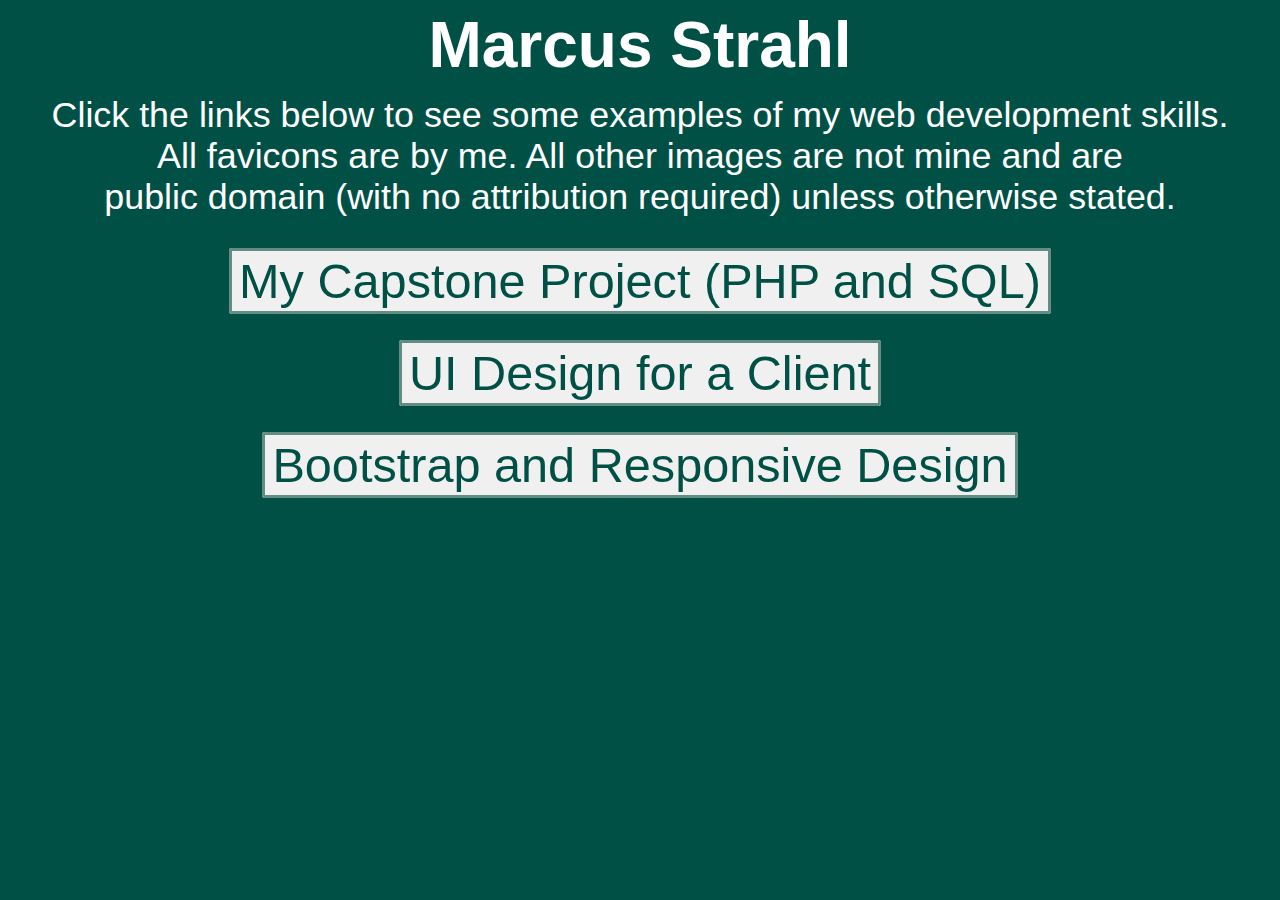
==== index.html @ 2090ded0 "Add files via upload" ====
<html>
<!DOCTYPE html>
<head>
	<meta charset="utf-8" />
	<title>Marcus Strahl</title>
	<link rel="stylesheet" href="css/style.css">
	<link rel="shortcut icon" href="images/favicon.ico" type="image/ico">
</head>
<body>
	<h1>Marcus Strahl</h1>
	<p>
		Click the links below to see some examples of my web development skills.<br>
		All favicons are by me.  All other images are not mine and are<br>
		public domain (with no attribution required) unless otherwise stated.
	</p>
	<a href="earthHubNote.html" target="blank">My Capstone Project (PHP and SQL)</a>
	<br><br><br>
	<a href="getOutOfTownNote.html" target="blank">UI Design for a Client</a>
	<br><br><br>
	<a href="goFlyAKiteNote.html" target="blank">Bootstrap and Responsive Design</a>
</body>
</html>
---- css/style.css ----
html{background-color:005046}
body{color:FFFFFF;  font-family:Arial, sans-serif;  text-align:center;  overflow:scroll;  white-space:nowrap}
h1{font-size:300%;  font-size:5vw;  margin-bottom:0}
p{font-size:150%;  font-size:2.8vw;  margin-bottom:3en;  margin-top:1%}
a{background-color:f0f0f0;  border-color:648C82;  border-radius:3px;  border-style:solid;  border-width:3px;  color:005046;  font-size:300%;  font-size:3.8vw;  padding-bottom:3px;  padding-left:7px;  padding-right:7px;  padding-top:3px;  text-decoration:none}
a:hover{color:005046;  border-color:FFFFFF}
.small{font-size:120%;  font-size:1.3vw;  margin-top:3%}
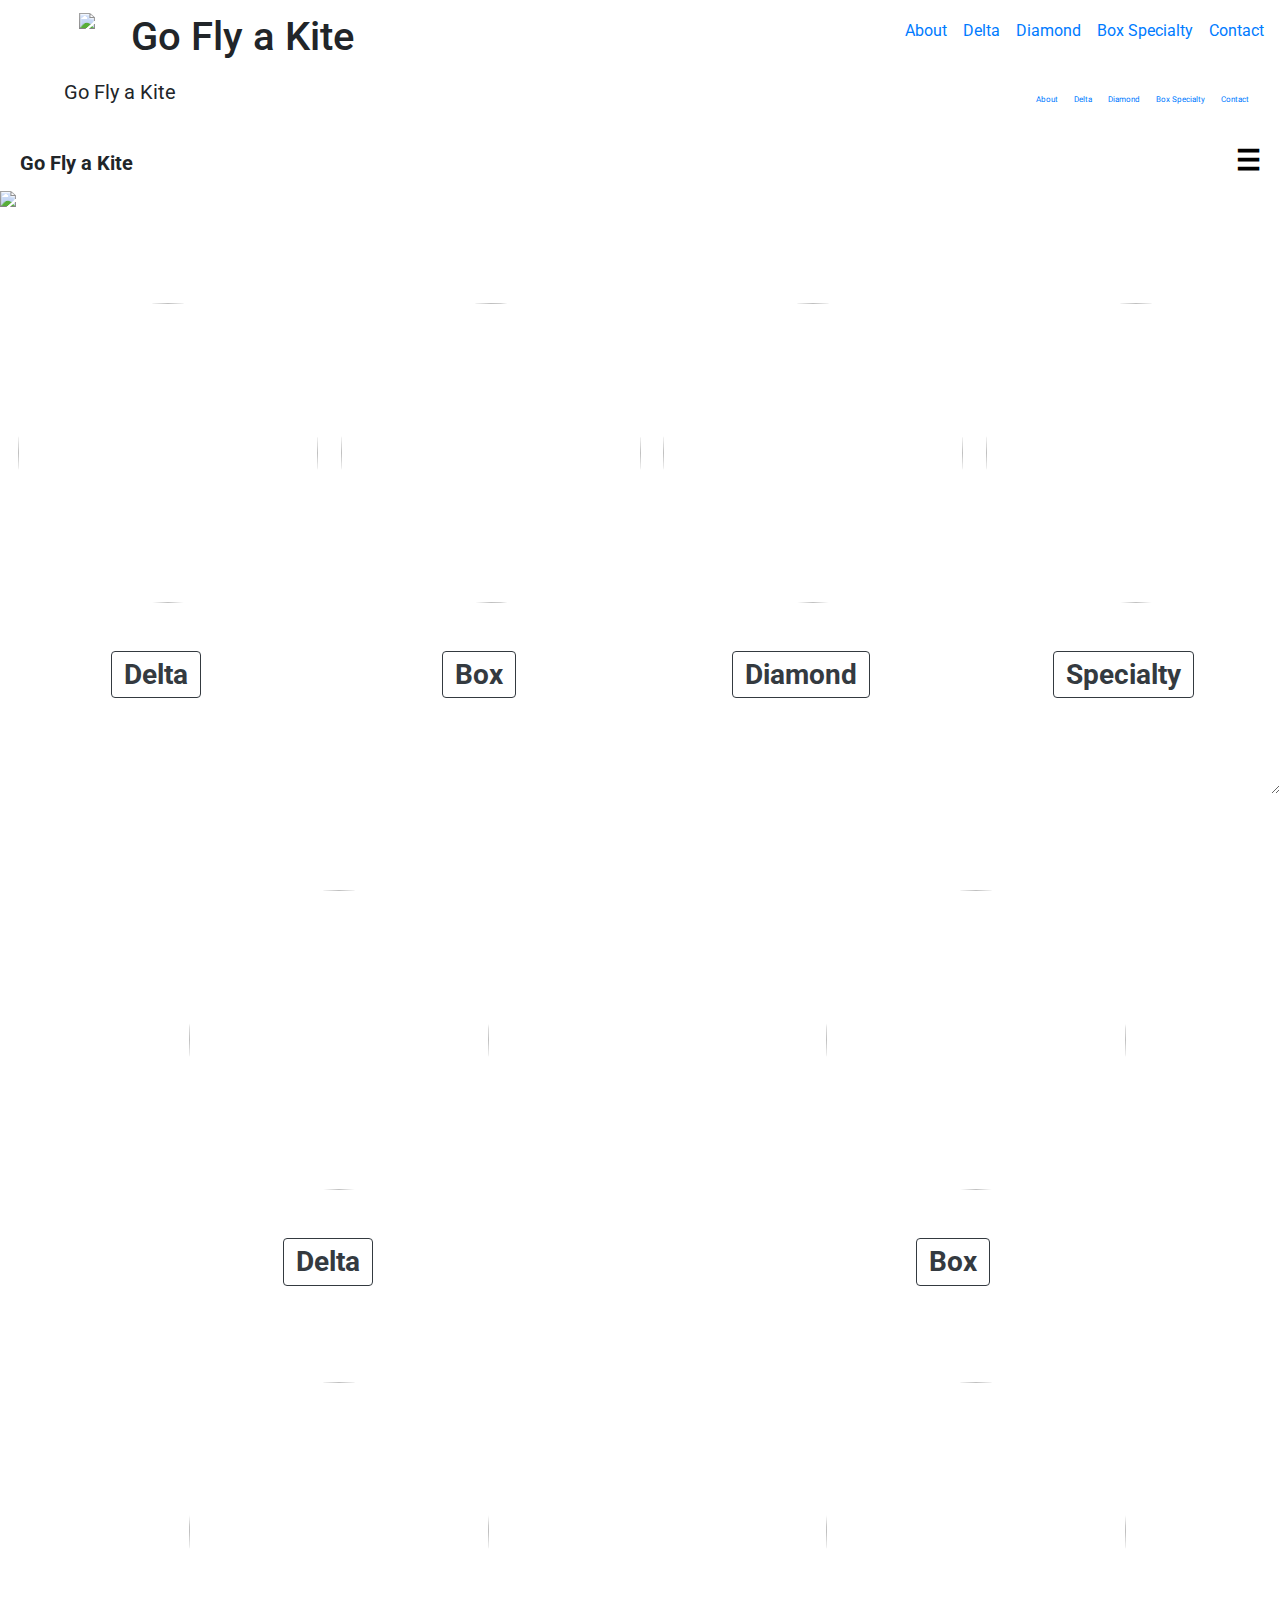
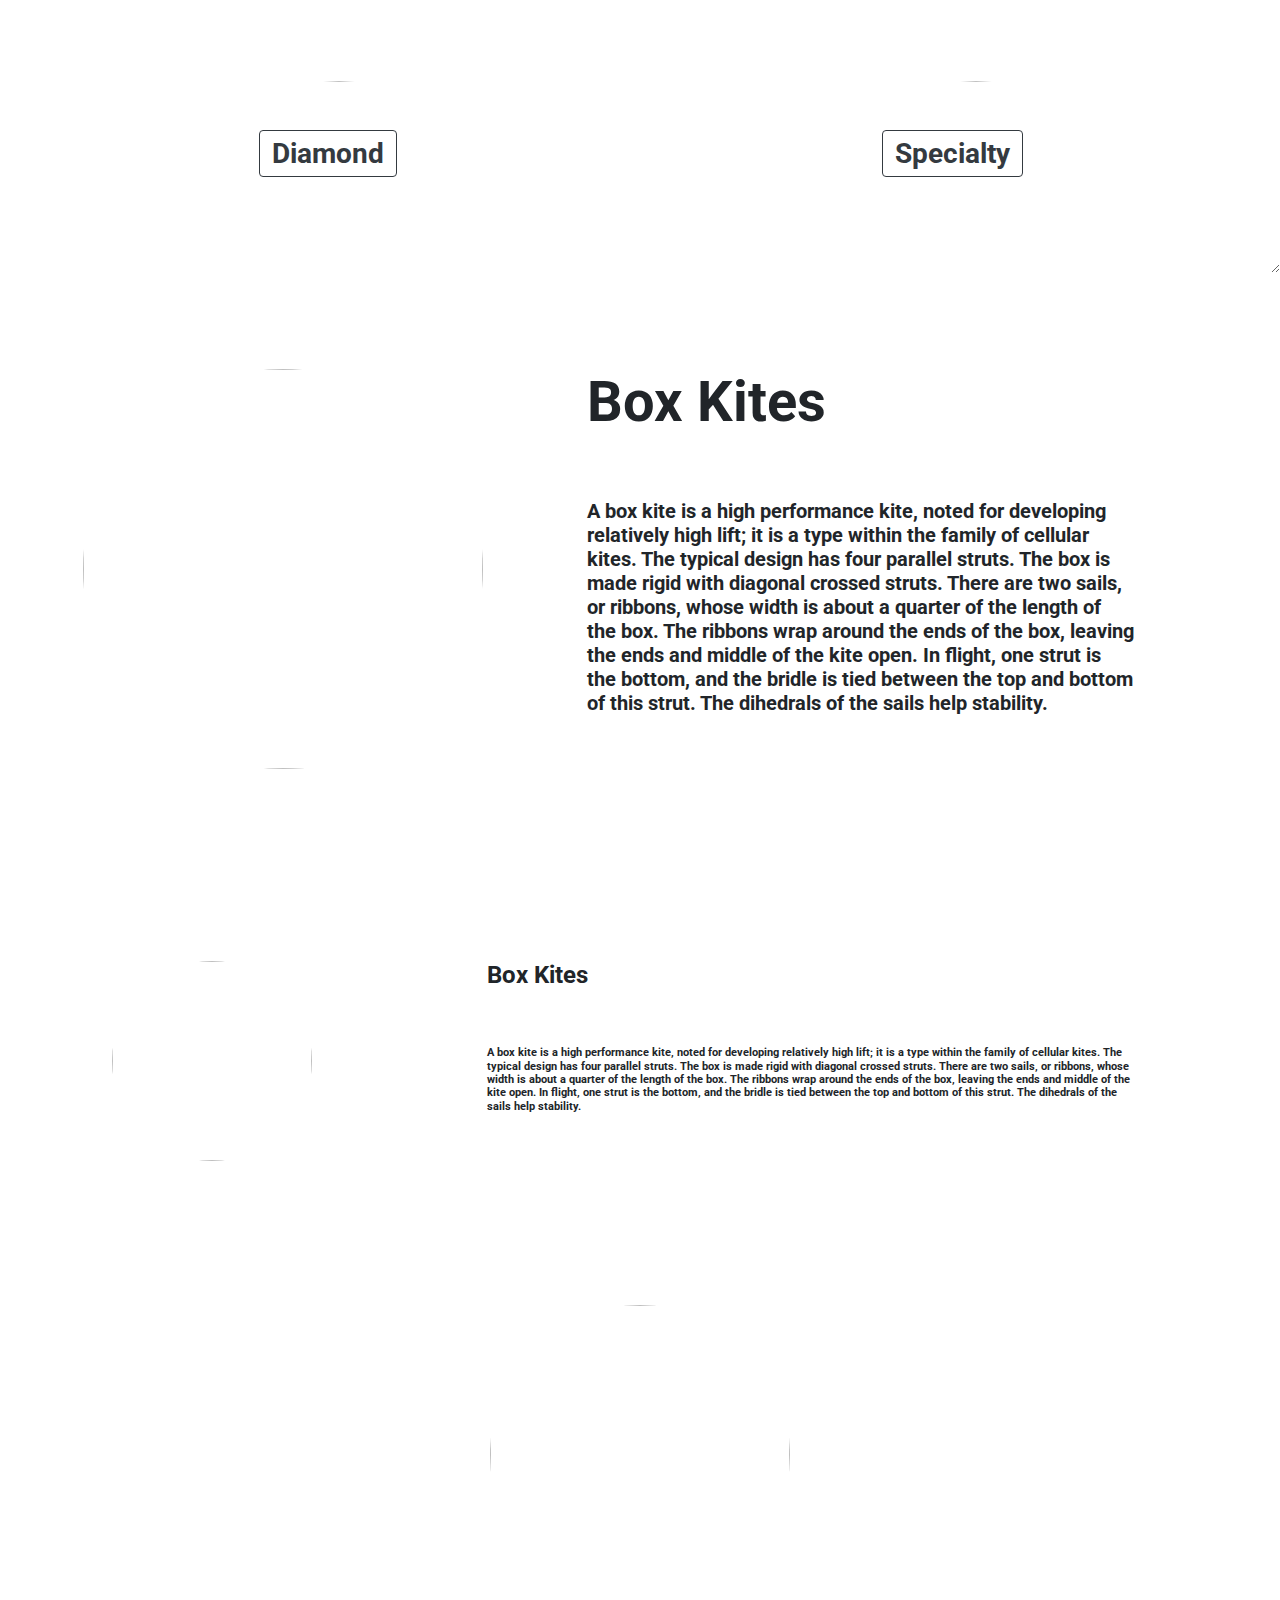
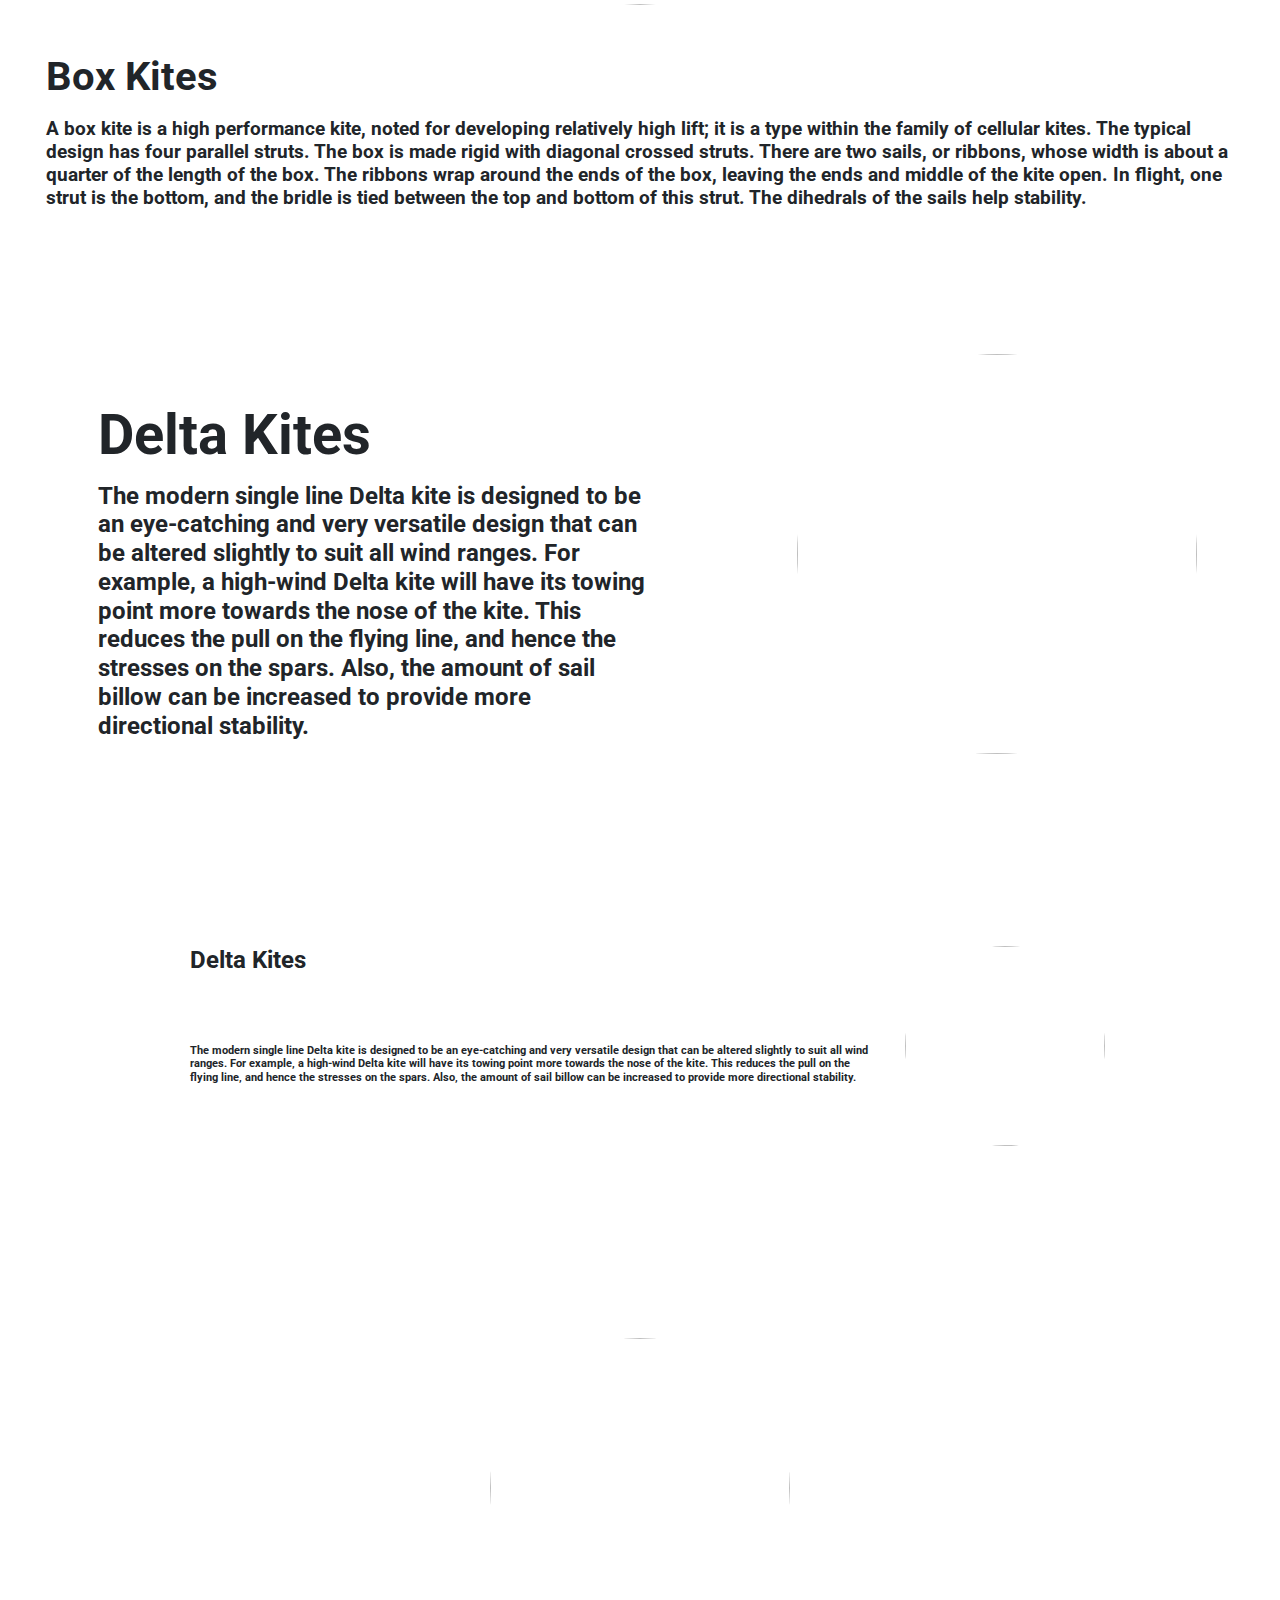
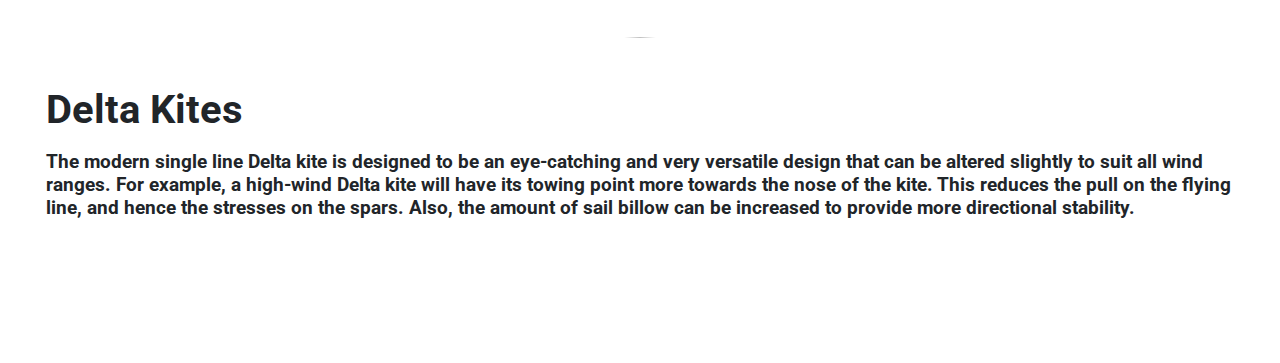
==== commit 8b280b79: "Add files via upload" ====
--- a/index.html
+++ b/index.html
@@ -1,22 +1,260 @@
-<html>
-<!DOCTYPE html>
-<head>
-	<meta charset="utf-8" />
-	<title>Marcus Strahl</title>
-	<link rel="stylesheet" href="css/style.css">
-	<link rel="shortcut icon" href="images/favicon.ico" type="image/ico">
-</head>
-<body>
-	<h1>Marcus Strahl</h1>
-	<p>
-		Click the links below to see some examples of my web development skills.<br>
-		All favicons are by me.  All other images are not mine and are<br>
-		public domain (with no attribution required) unless otherwise stated.
-	</p>
-	<a href="earthHubNote.html" target="blank">My Capstone Project (PHP and SQL)</a>
-	<br><br><br>
-	<a href="getOutOfTownNote.html" target="blank">UI Design for a Client</a>
-	<br><br><br>
-	<a href="goFlyAKiteNote.html" target="blank">Bootstrap and Responsive Design</a>
-</body>
-</html>
+<!doctype html>
+<html lang='en'>
+	<head>
+		<meta charset='utf-8'>
+		<meta name='viewport' content='width=device-width, initial-scale=1, shrink-to-fit=no'>
+		<link rel='stylesheet' href='https://maxcdn.bootstrapcdn.com/bootstrap/4.0.0/css/bootstrap.min.css' integrity='sha384-Gn5384xqQ1aoWXA+058RXPxPg6fy4IWvTNh0E263XmFcJlSAwiGgFAW/dAiS6JXm' crossorigin='anonymous'>
+		<link href='https://fonts.googleapis.com/css?family=Roboto' rel='stylesheet'>
+		<script defer src='https://use.fontawesome.com/releases/v5.0.9/js/all.js' integrity='sha384-8iPTk2s/jMVj81dnzb/iFR2sdA7u06vHJyyLlAd4snFpCl/SnyUjRrbdJsw1pGIl' crossorigin='anonymous'></script>
+		<link rel='stylesheet' href='/My-Portfolio/goFlyAKite/css/style.css'>
+		<title>Go Fly a Kite</title>
+	</head>
+
+	
+	<div class='container-fluid myBlue'>
+		<ul class='row nav navbar mb-0 pb-0 d-flex flex-nowrap bigAndUp notSmall'>
+			<li class='navbar-brand d-flex mb-0 ml-5 pb-0 offset-lg-1'>
+				<div class='col-lg-3'>
+					<img src='/My-Portfolio/goFlyAKite/images/kitenav.png' height='auto' class='img-fluid align-top mb-0 pb-0'></img>
+				</div>
+				<h1>Go Fly a Kite</h1>
+			</li>
+			<div class='d-flex flex-nowrap mb-3 justify-content-end'>
+				<li class='nav-item'>
+					<a class='nav-link pr-0' href='#'>About</a>
+				</li>
+				<li class='nav-item'>
+					<a class='nav-link pr-0' href='#'>Delta</a>
+				</li>
+				<li class='nav-item'>
+					<a class='nav-link pr-0' href='#'>Diamond</a>
+				</li>
+				<li class='nav-item'>
+					<a class='nav-link pr-0 text-nowrap' href='#'>Box Specialty</a>
+				</li>
+				<li class='nav-item'>
+					<a class='nav-link pr-0' href='#'>Contact</a>
+				</li>
+			</div>
+		</ul>
+		
+		<ul class='row nav navbar mb-0 pb-0 d-flex flex-nowrap mediumOnly notSmall'>
+			<li class='navbar-brand d-flex mb-0 ml-5 pb-0 offset-1 pt-0'>
+				<p>Go Fly a Kite</p>
+			</li>
+			<div class='d-flex flex-nowrap offset-md-1 col-md-1 justify-content-end' style='font-size:50%'>
+				<li>
+					<a class='nav-link pr-0' href='#'>About</a>
+				</li>
+				<li class='nav-item'>
+					<a class='nav-link pr-0' href='#'>Delta</a>
+				</li>
+				<li class='nav-item'>
+					<a class='nav-link pr-0' href='#'>Diamond</a>
+				</li>
+				<li class='nav-item'>
+					<a class='nav-link pr-0 text-nowrap' href='#'>Box Specialty</a>
+				</li>
+				<li class='nav-item'>
+					<a class='nav-link pr-0' href='#'>Contact</a>
+				</li>
+			</div>
+		</ul>
+
+		<ul class='row nav navbar mb-0 pb-0 d-flex flex-nowrap smallOnly'>
+			<li class='navbar-brand d-flex mb-0 ml-1 pb-0 offset-1 pt-0'>
+				<p class='mb-1 mt-2 font-weight-bold'>Go Fly a Kite</p>
+			</li>
+			<li>
+				<div class='justify-content-end'>
+					<nav class='navbar myBlue'>
+						<button class='navbar-toggler offset-6' type='button' data-toggle='collapse' data-target='#menu'>
+							<h3 class='myBlue m-0 p-0 font-weight-bold'>&#9776;</h3>
+						</button>
+					</nav>
+				</div>
+			</li>
+		</ul>
+	</div>
+	<div class='collapse' id='menu'>
+		<div class='myBlue p-4 text-right'>
+			<a class='pr-0' href='#'>About</a>
+			<br>
+			<a class='pr-0' href='#'>Delta</a>
+			<br>
+			<a class='pr-0' href='#'>Diamond</a>
+			<br>
+			<a class='pr-0 text-nowrap' href='#'>Box Specialty</a>
+			<br>
+			<a class='pr-0' href='#'>Contact</a>
+		</div>
+	</div>
+	
+	
+	<div id='carousel' class='carousel slide' data-ride='carousel'>
+		<div class='carousel-inner'>
+		<div class='carousel-item active'>
+			<img class='d-block w-100' src='/My-Portfolio/goFlyAKite/carousel_images/delta.jpg'>
+		</div>
+		<div class='carousel-item'>
+			<img class='d-block w-100' src='/My-Portfolio/goFlyAKite/carousel_images/delta2.jpg'>
+		</div>
+		<div class='carousel-item'>
+			<img class='d-block w-100' src='/My-Portfolio/goFlyAKite/carousel_images/WalterGregori.jpg'>
+		</div>
+		</div>
+		<a class='carousel-control-prev' href='#carousel' role='button' data-slide='prev'>
+		<span class='carousel-control-prev-icon' aria-hidden='true'></span>
+		<span class='sr-only'>Previous</span>
+		</a>
+		<a class='carousel-control-next' href='#carousel' role='button' data-slide='next'>
+		<span class='carousel-control-next-icon' aria-hidden='true'></span>
+		<span class='sr-only'>Next</span>
+		</a>
+	</div>
+
+	
+	<div class='container-fluid myGold d-flex flex-row py-5 justify-content-between bigAndUp notSmall' style='resize:both; overflow:auto;'>
+		<div class='row d-flex justify-content-center col-lg-3 col-md-6'>
+			<img src='/My-Portfolio/goFlyAKite/images/kite1.jpg' class='offset-lg-1 rounded-circle mb-5 mt-5' width='300rem' height='300rem'></img>
+			<div class='rounded'>
+				<a href='#' class='btn btn-outline-dark myBlue mb-5 myButton'><h3 class='font-weight-bold mb-0'>Delta</h3></a>
+			</div>
+		</div>
+		<div class='row d-flex justify-content-center col-lg-3 col-md-6'>
+			<img src='/My-Portfolio/goFlyAKite/images/kite2.jpg' class='offset-lg-1 rounded-circle mb-5 mt-5' width='300rem' height='300rem'></img>
+			<div class='rounded'>
+				<a href='#' class='btn btn-outline-dark myBlue mb-5 myButton'><h3 class='font-weight-bold mb-0'>Box</h3></a>
+			</div>
+		</div>
+		<div class='row d-flex justify-content-center col-lg-3 col-md-6'>
+			<img src='/My-Portfolio/goFlyAKite/images/kite3.jpg' class='offset-lg-1 rounded-circle mb-5 mt-5' width='300rem' height='300rem'></img>
+			<div class='rounded'>
+				<a href='#' class='btn btn-outline-dark myBlue mb-5 myButton'><h3 class='font-weight-bold mb-0'>Diamond</h3></a>
+			</div>
+		</div>
+		<div class='row d-flex justify-content-center col-lg-3 col-md-6'>
+			<img src='/My-Portfolio/goFlyAKite/images/kite4.jpg' class='offset-lg-1 rounded-circle mb-5 mt-5' width='300rem' height='300rem'></img>
+			<div class='rounded'>
+				<a href='#' class='btn btn-outline-dark myBlue mb-5 myButton'><h3 class='font-weight-bold mb-0'>Specialty</h3></a>
+			</div>
+		</div>
+	</div>
+	
+	<div class='container col-12 myGold d-flex flex-row py-5 justify-content-around mediumOnly notSmall' style='resize:both; overflow:auto;'>
+		<div class='row d-flex justify-content-center col-lg-3 col-md-6 justify-content-center'>
+			<img src='/My-Portfolio/goFlyAKite/images/kite1.jpg' class='offset-lg-1 rounded-circle mb-5 mt-5' width='300rem' height='300rem'></img>
+			<div class='rounded'>
+				<a href='#' class='btn btn-outline-dark myBlue mb-5 myButton'><h3 class='font-weight-bold mb-0'>Delta</h3></a>
+			</div>
+			<img src='/My-Portfolio/goFlyAKite/images/kite3.jpg' class='offset-lg-1 rounded-circle mb-5 mt-5' width='300rem' height='300rem'></img>
+			<div class='rounded justify-content-center'>
+				<a href='#' class='btn btn-outline-dark myBlue mb-5 myButton'><h3 class='font-weight-bold mb-0'>Diamond</h3></a>
+			</div>
+		</div>
+		<div class='row d-flex justify-content-center col-lg-3 col-md-6 justify-content-center'>
+			<img src='/My-Portfolio/goFlyAKite/images/kite2.jpg' class='offset-lg-2 rounded-circle mb-5 mt-5' width='300rem' height='300rem'></img>
+			<div class='rounded justify-content-center'>
+				<a href='#' class='btn btn-outline-dark myBlue mb-5 myButton'><h3 class='font-weight-bold mb-0'>Box</h3></a>
+			</div>
+			<img src='/My-Portfolio/goFlyAKite/images/kite4.jpg' class='offset-lg-2 rounded-circle mb-5 mt-5' width='300rem' height='300rem'></img>
+			<div class='rounded justify-content-center'>
+				<a href='#' class='btn btn-outline-dark myBlue mb-5 myButton'><h3 class='font-weight-bold mb-0'>Specialty</h3></a>
+			</div>
+		</div>
+	</div>
+	
+	
+	<div class='container-fluid myBlue d-flex flex-row py-5 justify-content-center bigAndUp notSmall'>
+		<div class='row justify-content-between d-flex flex-row py-5'>
+			<img src='/My-Portfolio/goFlyAKite/images/kite2.jpg' class='rounded-circle' width='400rem' height='400rem'></img>
+		</div>
+		<div class='row col-lg-6 offset-lg-1'>
+			<h1 class='mr-5 font-weight-bold display-4 mt-5'>Box Kites</h1>
+			<h5 class='mr-5 font-weight-bold mb-5'>A box kite is a high performance kite, noted for developing relatively high lift; it is a type within the family of cellular kites. The typical design has four parallel struts. The box is made rigid with diagonal crossed struts. There are two sails, or ribbons, whose width is about a quarter of the length of the box. The ribbons wrap around the ends of the box, leaving the ends and middle of the kite open. In flight, one strut is the bottom, and the bridle is tied between the top and bottom of this strut. The dihedrals of the sails help stability.</h5>
+		</div>
+	</div>
+	
+	<div class='container-fluid myBlue d-flex flex-row py-5 justify-content-center mediumOnly notSmall'>
+		<div class='row justify-content-between d-flex flex-row py-5'>
+			<img src='/My-Portfolio/goFlyAKite/images/kite2.jpg' class='rounded-circle offset-md-2' width='200rem' height='200rem'></img>
+		</div>
+		<div class='row col-md-7 offset-md-2'>
+			<h1 class='mr-5 font-weight-bold display-4 mt-5' style='font-size:150%'>Box Kites</h1>
+			<h5 class='mr-5 font-weight-bold mb-5' style='font-size:70%'>A box kite is a high performance kite, noted for developing relatively high lift; it is a type within the family of cellular kites. The typical design has four parallel struts. The box is made rigid with diagonal crossed struts. There are two sails, or ribbons, whose width is about a quarter of the length of the box. The ribbons wrap around the ends of the box, leaving the ends and middle of the kite open. In flight, one strut is the bottom, and the bridle is tied between the top and bottom of this strut. The dihedrals of the sails help stability.</h5>
+		</div>
+	</div>
+
+	<div class='container-fluid myBlue d-flex flex-column smallOnly'>
+		<div class='row justify-content-center d-flex flex-row py-5 ml-3 mr-3'>
+			<img src='/My-Portfolio/goFlyAKite/images/kite2.jpg' class='rounded-circle' width='300rem' height='300rem'></img>
+		</div>
+		<div class='row col-sm-12 ml-3 content-center'>
+			<h1 class='mr-3 font-weight-bold mb-3' style='font-size:250%'>Box Kites</h1>
+			<h3 class='mr-3 font-weight-bold mb-5' style='font-size:120%'>A box kite is a high performance kite, noted for developing relatively high lift; it is a type within the family of cellular kites. The typical design has four parallel struts. The box is made rigid with diagonal crossed struts. There are two sails, or ribbons, whose width is about a quarter of the length of the box. The ribbons wrap around the ends of the box, leaving the ends and middle of the kite open. In flight, one strut is the bottom, and the bridle is tied between the top and bottom of this strut. The dihedrals of the sails help stability.</h3>
+		</div>
+	</div>
+
+	
+	<div class='container-fluid myGold d-flex flex-row py-5 justify-content-center bigAndUp notSmall'>
+		<div class='row col-lg-6 mt-5'>
+			<h1 class='mr-5 font-weight-bold display-4 mt-5 mb-0'>Delta Kites</h1>
+			<h4 class='mr-5 font-weight-bold mb-5'>The modern single line Delta kite is designed to be an eye-catching and very versatile design that can be altered slightly to suit all wind ranges. For example, a high-wind Delta kite will have its towing point more towards the nose of the kite. This reduces the pull on the flying line, and hence the stresses on the spars. Also, the amount of sail billow can be increased to provide more directional stability.</h4>
+		</div>
+		<div class='row justify-content-between d-flex flex-row py-5 offset-lg-1'>
+			<img src='/My-Portfolio/goFlyAKite/images/kite1.jpg' class='rounded-circle' width='400rem' height='400rem'></img>
+		</div>
+
+	</div>
+
+	<div class='container-fluid myWhite d-flex flex-row py-5 justify-content-center mediumOnly notSmall'>
+		<div class='row col-md-7 ml-3'>
+			<h1 class='mr-3 font-weight-bold display-4 mt-5' style='font-size:150%'>Delta Kites</h1>
+			<h4 class='mr-3 font-weight-bold mb-5' style='font-size:70%'>The modern single line Delta kite is designed to be an eye-catching and very versatile design that can be altered slightly to suit all wind ranges. For example, a high-wind Delta kite will have its towing point more towards the nose of the kite. This reduces the pull on the flying line, and hence the stresses on the spars. Also, the amount of sail billow can be increased to provide more directional stability.</h4>
+		</div>
+		<div class='row justify-content-between d-flex flex-row py-5 ml-3 mr-3'>
+			<img src='/My-Portfolio/goFlyAKite/images/kite1.jpg' class='rounded-circle' width='200rem' height='200rem'></img>
+		</div>
+
+	</div>
+
+	<div class='container-fluid myWhite d-flex flex-column py-5 smallOnly'>
+		<div class='row justify-content-center d-flex flex-row py-5 ml-3 mr-3'>
+			<img src='/My-Portfolio/goFlyAKite/images/kite1.jpg' class='rounded-circle' width='300rem' height='300rem'></img>
+		</div>
+		<div class='row col-sm-12 ml-3 content-center'>
+			<h1 class='mr-3 font-weight-bold mb-3' style='font-size:250%'>Delta Kites</h1>
+			<h3 class='mr-3 font-weight-bold mb-5' style='font-size:120%'>The modern single line Delta kite is designed to be an eye-catching and very versatile design that can be altered slightly to suit all wind ranges. For example, a high-wind Delta kite will have its towing point more towards the nose of the kite. This reduces the pull on the flying line, and hence the stresses on the spars. Also, the amount of sail billow can be increased to provide more directional stability.</h3>
+		</div>
+	</div>
+
+	
+	<div class='container-fluid bottomColor d-flex flex-row justify-content-center bigAndUp notSmall'>
+		<div class='row'>
+			<i class='fab fa-facebook-square mr-5 display-4 my-3'></i>
+			<i class='fab fa-twitter-square mr-5 display-4 my-3'></i>
+			<i class='fab fa-instagram display-4 my-3'></i>
+		</div>
+	</div>
+	
+	<div class='container col-12 bottomColor d-flex flex-row justify-content-center mediumOnly notSmall'>
+		<div class='row mediumOnly my-1'>
+			<h1 class='mb-0 mr-4'><i class='fab fa-facebook-square'></i></h1>
+			<h1 class='mb-0 mr-4'><i class='fab fa-twitter-square'></i></h1>
+			<h1 class='mb-0'><i class='fab fa-instagram'></i></h1>
+		</div>
+	</div>
+
+	<div class='container col-12 bottomColor d-flex flex-row justify-content-center smallOnly'>
+		<div class='row smallOnly my-1'>
+			<h3 class='mb-0 mr-4'><i class='fab fa-facebook-square'></i></h3>
+			<h3 class='mb-0 mr-4'><i class='fab fa-twitter-square'></i></h3>
+			<h3 class='mb-0'><i class='fab fa-instagram'></i></h3>
+		</div>
+	</div>
+		
+		
+	<script src='https://code.jquery.com/jquery-3.2.1.slim.min.js' integrity='sha384-KJ3o2DKtIkvYIK3UENzmM7KCkRr/rE9/Qpg6aAZGJwFDMVNA/GpGFF93hXpG5KkN' crossorigin='anonymous'></script>
+	<script src='https://cdnjs.cloudflare.com/ajax/libs/popper.js/1.12.9/ulg/popper.min.js' integrity='sha384-ApNbgh9B+Y1QKtv3Rn7W3mgPxhU9K/ScQsAP7hUibX39j7fakFPskvXusvfa0b4Q' crossorigin='anonymous'></script>
+	<script src='https://maxcdn.bootstrapcdn.com/bootstrap/4.0.0/js/bootstrap.min.js' integrity='sha384-JZR6Spejh4U02d8jOt6vLEHfe/JQGiRRSQQxSfFWpi1MquVdAyjUar5+76PVCmYl' crossorigin='anonymous'></script>
+</html>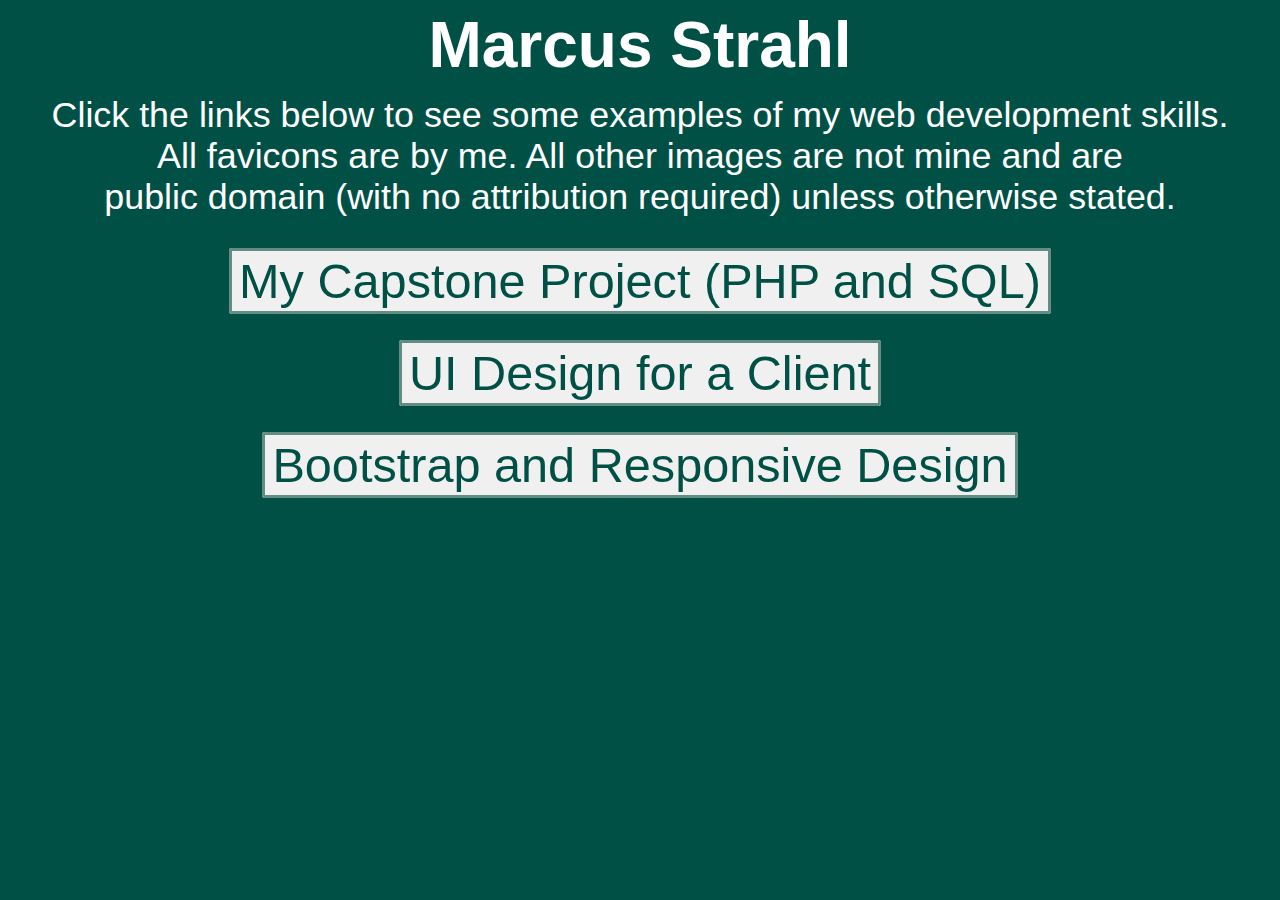
==== commit 65949fb5: "Add files via upload" ====
--- a/index.html
+++ b/index.html
@@ -1,260 +1,22 @@
-<!doctype html>
-<html lang='en'>
-	<head>
-		<meta charset='utf-8'>
-		<meta name='viewport' content='width=device-width, initial-scale=1, shrink-to-fit=no'>
-		<link rel='stylesheet' href='https://maxcdn.bootstrapcdn.com/bootstrap/4.0.0/css/bootstrap.min.css' integrity='sha384-Gn5384xqQ1aoWXA+058RXPxPg6fy4IWvTNh0E263XmFcJlSAwiGgFAW/dAiS6JXm' crossorigin='anonymous'>
-		<link href='https://fonts.googleapis.com/css?family=Roboto' rel='stylesheet'>
-		<script defer src='https://use.fontawesome.com/releases/v5.0.9/js/all.js' integrity='sha384-8iPTk2s/jMVj81dnzb/iFR2sdA7u06vHJyyLlAd4snFpCl/SnyUjRrbdJsw1pGIl' crossorigin='anonymous'></script>
-		<link rel='stylesheet' href='/My-Portfolio/goFlyAKite/css/style.css'>
-		<title>Go Fly a Kite</title>
-	</head>
-
-	
-	<div class='container-fluid myBlue'>
-		<ul class='row nav navbar mb-0 pb-0 d-flex flex-nowrap bigAndUp notSmall'>
-			<li class='navbar-brand d-flex mb-0 ml-5 pb-0 offset-lg-1'>
-				<div class='col-lg-3'>
-					<img src='/My-Portfolio/goFlyAKite/images/kitenav.png' height='auto' class='img-fluid align-top mb-0 pb-0'></img>
-				</div>
-				<h1>Go Fly a Kite</h1>
-			</li>
-			<div class='d-flex flex-nowrap mb-3 justify-content-end'>
-				<li class='nav-item'>
-					<a class='nav-link pr-0' href='#'>About</a>
-				</li>
-				<li class='nav-item'>
-					<a class='nav-link pr-0' href='#'>Delta</a>
-				</li>
-				<li class='nav-item'>
-					<a class='nav-link pr-0' href='#'>Diamond</a>
-				</li>
-				<li class='nav-item'>
-					<a class='nav-link pr-0 text-nowrap' href='#'>Box Specialty</a>
-				</li>
-				<li class='nav-item'>
-					<a class='nav-link pr-0' href='#'>Contact</a>
-				</li>
-			</div>
-		</ul>
-		
-		<ul class='row nav navbar mb-0 pb-0 d-flex flex-nowrap mediumOnly notSmall'>
-			<li class='navbar-brand d-flex mb-0 ml-5 pb-0 offset-1 pt-0'>
-				<p>Go Fly a Kite</p>
-			</li>
-			<div class='d-flex flex-nowrap offset-md-1 col-md-1 justify-content-end' style='font-size:50%'>
-				<li>
-					<a class='nav-link pr-0' href='#'>About</a>
-				</li>
-				<li class='nav-item'>
-					<a class='nav-link pr-0' href='#'>Delta</a>
-				</li>
-				<li class='nav-item'>
-					<a class='nav-link pr-0' href='#'>Diamond</a>
-				</li>
-				<li class='nav-item'>
-					<a class='nav-link pr-0 text-nowrap' href='#'>Box Specialty</a>
-				</li>
-				<li class='nav-item'>
-					<a class='nav-link pr-0' href='#'>Contact</a>
-				</li>
-			</div>
-		</ul>
-
-		<ul class='row nav navbar mb-0 pb-0 d-flex flex-nowrap smallOnly'>
-			<li class='navbar-brand d-flex mb-0 ml-1 pb-0 offset-1 pt-0'>
-				<p class='mb-1 mt-2 font-weight-bold'>Go Fly a Kite</p>
-			</li>
-			<li>
-				<div class='justify-content-end'>
-					<nav class='navbar myBlue'>
-						<button class='navbar-toggler offset-6' type='button' data-toggle='collapse' data-target='#menu'>
-							<h3 class='myBlue m-0 p-0 font-weight-bold'>&#9776;</h3>
-						</button>
-					</nav>
-				</div>
-			</li>
-		</ul>
-	</div>
-	<div class='collapse' id='menu'>
-		<div class='myBlue p-4 text-right'>
-			<a class='pr-0' href='#'>About</a>
-			<br>
-			<a class='pr-0' href='#'>Delta</a>
-			<br>
-			<a class='pr-0' href='#'>Diamond</a>
-			<br>
-			<a class='pr-0 text-nowrap' href='#'>Box Specialty</a>
-			<br>
-			<a class='pr-0' href='#'>Contact</a>
-		</div>
-	</div>
-	
-	
-	<div id='carousel' class='carousel slide' data-ride='carousel'>
-		<div class='carousel-inner'>
-		<div class='carousel-item active'>
-			<img class='d-block w-100' src='/My-Portfolio/goFlyAKite/carousel_images/delta.jpg'>
-		</div>
-		<div class='carousel-item'>
-			<img class='d-block w-100' src='/My-Portfolio/goFlyAKite/carousel_images/delta2.jpg'>
-		</div>
-		<div class='carousel-item'>
-			<img class='d-block w-100' src='/My-Portfolio/goFlyAKite/carousel_images/WalterGregori.jpg'>
-		</div>
-		</div>
-		<a class='carousel-control-prev' href='#carousel' role='button' data-slide='prev'>
-		<span class='carousel-control-prev-icon' aria-hidden='true'></span>
-		<span class='sr-only'>Previous</span>
-		</a>
-		<a class='carousel-control-next' href='#carousel' role='button' data-slide='next'>
-		<span class='carousel-control-next-icon' aria-hidden='true'></span>
-		<span class='sr-only'>Next</span>
-		</a>
-	</div>
-
-	
-	<div class='container-fluid myGold d-flex flex-row py-5 justify-content-between bigAndUp notSmall' style='resize:both; overflow:auto;'>
-		<div class='row d-flex justify-content-center col-lg-3 col-md-6'>
-			<img src='/My-Portfolio/goFlyAKite/images/kite1.jpg' class='offset-lg-1 rounded-circle mb-5 mt-5' width='300rem' height='300rem'></img>
-			<div class='rounded'>
-				<a href='#' class='btn btn-outline-dark myBlue mb-5 myButton'><h3 class='font-weight-bold mb-0'>Delta</h3></a>
-			</div>
-		</div>
-		<div class='row d-flex justify-content-center col-lg-3 col-md-6'>
-			<img src='/My-Portfolio/goFlyAKite/images/kite2.jpg' class='offset-lg-1 rounded-circle mb-5 mt-5' width='300rem' height='300rem'></img>
-			<div class='rounded'>
-				<a href='#' class='btn btn-outline-dark myBlue mb-5 myButton'><h3 class='font-weight-bold mb-0'>Box</h3></a>
-			</div>
-		</div>
-		<div class='row d-flex justify-content-center col-lg-3 col-md-6'>
-			<img src='/My-Portfolio/goFlyAKite/images/kite3.jpg' class='offset-lg-1 rounded-circle mb-5 mt-5' width='300rem' height='300rem'></img>
-			<div class='rounded'>
-				<a href='#' class='btn btn-outline-dark myBlue mb-5 myButton'><h3 class='font-weight-bold mb-0'>Diamond</h3></a>
-			</div>
-		</div>
-		<div class='row d-flex justify-content-center col-lg-3 col-md-6'>
-			<img src='/My-Portfolio/goFlyAKite/images/kite4.jpg' class='offset-lg-1 rounded-circle mb-5 mt-5' width='300rem' height='300rem'></img>
-			<div class='rounded'>
-				<a href='#' class='btn btn-outline-dark myBlue mb-5 myButton'><h3 class='font-weight-bold mb-0'>Specialty</h3></a>
-			</div>
-		</div>
-	</div>
-	
-	<div class='container col-12 myGold d-flex flex-row py-5 justify-content-around mediumOnly notSmall' style='resize:both; overflow:auto;'>
-		<div class='row d-flex justify-content-center col-lg-3 col-md-6 justify-content-center'>
-			<img src='/My-Portfolio/goFlyAKite/images/kite1.jpg' class='offset-lg-1 rounded-circle mb-5 mt-5' width='300rem' height='300rem'></img>
-			<div class='rounded'>
-				<a href='#' class='btn btn-outline-dark myBlue mb-5 myButton'><h3 class='font-weight-bold mb-0'>Delta</h3></a>
-			</div>
-			<img src='/My-Portfolio/goFlyAKite/images/kite3.jpg' class='offset-lg-1 rounded-circle mb-5 mt-5' width='300rem' height='300rem'></img>
-			<div class='rounded justify-content-center'>
-				<a href='#' class='btn btn-outline-dark myBlue mb-5 myButton'><h3 class='font-weight-bold mb-0'>Diamond</h3></a>
-			</div>
-		</div>
-		<div class='row d-flex justify-content-center col-lg-3 col-md-6 justify-content-center'>
-			<img src='/My-Portfolio/goFlyAKite/images/kite2.jpg' class='offset-lg-2 rounded-circle mb-5 mt-5' width='300rem' height='300rem'></img>
-			<div class='rounded justify-content-center'>
-				<a href='#' class='btn btn-outline-dark myBlue mb-5 myButton'><h3 class='font-weight-bold mb-0'>Box</h3></a>
-			</div>
-			<img src='/My-Portfolio/goFlyAKite/images/kite4.jpg' class='offset-lg-2 rounded-circle mb-5 mt-5' width='300rem' height='300rem'></img>
-			<div class='rounded justify-content-center'>
-				<a href='#' class='btn btn-outline-dark myBlue mb-5 myButton'><h3 class='font-weight-bold mb-0'>Specialty</h3></a>
-			</div>
-		</div>
-	</div>
-	
-	
-	<div class='container-fluid myBlue d-flex flex-row py-5 justify-content-center bigAndUp notSmall'>
-		<div class='row justify-content-between d-flex flex-row py-5'>
-			<img src='/My-Portfolio/goFlyAKite/images/kite2.jpg' class='rounded-circle' width='400rem' height='400rem'></img>
-		</div>
-		<div class='row col-lg-6 offset-lg-1'>
-			<h1 class='mr-5 font-weight-bold display-4 mt-5'>Box Kites</h1>
-			<h5 class='mr-5 font-weight-bold mb-5'>A box kite is a high performance kite, noted for developing relatively high lift; it is a type within the family of cellular kites. The typical design has four parallel struts. The box is made rigid with diagonal crossed struts. There are two sails, or ribbons, whose width is about a quarter of the length of the box. The ribbons wrap around the ends of the box, leaving the ends and middle of the kite open. In flight, one strut is the bottom, and the bridle is tied between the top and bottom of this strut. The dihedrals of the sails help stability.</h5>
-		</div>
-	</div>
-	
-	<div class='container-fluid myBlue d-flex flex-row py-5 justify-content-center mediumOnly notSmall'>
-		<div class='row justify-content-between d-flex flex-row py-5'>
-			<img src='/My-Portfolio/goFlyAKite/images/kite2.jpg' class='rounded-circle offset-md-2' width='200rem' height='200rem'></img>
-		</div>
-		<div class='row col-md-7 offset-md-2'>
-			<h1 class='mr-5 font-weight-bold display-4 mt-5' style='font-size:150%'>Box Kites</h1>
-			<h5 class='mr-5 font-weight-bold mb-5' style='font-size:70%'>A box kite is a high performance kite, noted for developing relatively high lift; it is a type within the family of cellular kites. The typical design has four parallel struts. The box is made rigid with diagonal crossed struts. There are two sails, or ribbons, whose width is about a quarter of the length of the box. The ribbons wrap around the ends of the box, leaving the ends and middle of the kite open. In flight, one strut is the bottom, and the bridle is tied between the top and bottom of this strut. The dihedrals of the sails help stability.</h5>
-		</div>
-	</div>
-
-	<div class='container-fluid myBlue d-flex flex-column smallOnly'>
-		<div class='row justify-content-center d-flex flex-row py-5 ml-3 mr-3'>
-			<img src='/My-Portfolio/goFlyAKite/images/kite2.jpg' class='rounded-circle' width='300rem' height='300rem'></img>
-		</div>
-		<div class='row col-sm-12 ml-3 content-center'>
-			<h1 class='mr-3 font-weight-bold mb-3' style='font-size:250%'>Box Kites</h1>
-			<h3 class='mr-3 font-weight-bold mb-5' style='font-size:120%'>A box kite is a high performance kite, noted for developing relatively high lift; it is a type within the family of cellular kites. The typical design has four parallel struts. The box is made rigid with diagonal crossed struts. There are two sails, or ribbons, whose width is about a quarter of the length of the box. The ribbons wrap around the ends of the box, leaving the ends and middle of the kite open. In flight, one strut is the bottom, and the bridle is tied between the top and bottom of this strut. The dihedrals of the sails help stability.</h3>
-		</div>
-	</div>
-
-	
-	<div class='container-fluid myGold d-flex flex-row py-5 justify-content-center bigAndUp notSmall'>
-		<div class='row col-lg-6 mt-5'>
-			<h1 class='mr-5 font-weight-bold display-4 mt-5 mb-0'>Delta Kites</h1>
-			<h4 class='mr-5 font-weight-bold mb-5'>The modern single line Delta kite is designed to be an eye-catching and very versatile design that can be altered slightly to suit all wind ranges. For example, a high-wind Delta kite will have its towing point more towards the nose of the kite. This reduces the pull on the flying line, and hence the stresses on the spars. Also, the amount of sail billow can be increased to provide more directional stability.</h4>
-		</div>
-		<div class='row justify-content-between d-flex flex-row py-5 offset-lg-1'>
-			<img src='/My-Portfolio/goFlyAKite/images/kite1.jpg' class='rounded-circle' width='400rem' height='400rem'></img>
-		</div>
-
-	</div>
-
-	<div class='container-fluid myWhite d-flex flex-row py-5 justify-content-center mediumOnly notSmall'>
-		<div class='row col-md-7 ml-3'>
-			<h1 class='mr-3 font-weight-bold display-4 mt-5' style='font-size:150%'>Delta Kites</h1>
-			<h4 class='mr-3 font-weight-bold mb-5' style='font-size:70%'>The modern single line Delta kite is designed to be an eye-catching and very versatile design that can be altered slightly to suit all wind ranges. For example, a high-wind Delta kite will have its towing point more towards the nose of the kite. This reduces the pull on the flying line, and hence the stresses on the spars. Also, the amount of sail billow can be increased to provide more directional stability.</h4>
-		</div>
-		<div class='row justify-content-between d-flex flex-row py-5 ml-3 mr-3'>
-			<img src='/My-Portfolio/goFlyAKite/images/kite1.jpg' class='rounded-circle' width='200rem' height='200rem'></img>
-		</div>
-
-	</div>
-
-	<div class='container-fluid myWhite d-flex flex-column py-5 smallOnly'>
-		<div class='row justify-content-center d-flex flex-row py-5 ml-3 mr-3'>
-			<img src='/My-Portfolio/goFlyAKite/images/kite1.jpg' class='rounded-circle' width='300rem' height='300rem'></img>
-		</div>
-		<div class='row col-sm-12 ml-3 content-center'>
-			<h1 class='mr-3 font-weight-bold mb-3' style='font-size:250%'>Delta Kites</h1>
-			<h3 class='mr-3 font-weight-bold mb-5' style='font-size:120%'>The modern single line Delta kite is designed to be an eye-catching and very versatile design that can be altered slightly to suit all wind ranges. For example, a high-wind Delta kite will have its towing point more towards the nose of the kite. This reduces the pull on the flying line, and hence the stresses on the spars. Also, the amount of sail billow can be increased to provide more directional stability.</h3>
-		</div>
-	</div>
-
-	
-	<div class='container-fluid bottomColor d-flex flex-row justify-content-center bigAndUp notSmall'>
-		<div class='row'>
-			<i class='fab fa-facebook-square mr-5 display-4 my-3'></i>
-			<i class='fab fa-twitter-square mr-5 display-4 my-3'></i>
-			<i class='fab fa-instagram display-4 my-3'></i>
-		</div>
-	</div>
-	
-	<div class='container col-12 bottomColor d-flex flex-row justify-content-center mediumOnly notSmall'>
-		<div class='row mediumOnly my-1'>
-			<h1 class='mb-0 mr-4'><i class='fab fa-facebook-square'></i></h1>
-			<h1 class='mb-0 mr-4'><i class='fab fa-twitter-square'></i></h1>
-			<h1 class='mb-0'><i class='fab fa-instagram'></i></h1>
-		</div>
-	</div>
-
-	<div class='container col-12 bottomColor d-flex flex-row justify-content-center smallOnly'>
-		<div class='row smallOnly my-1'>
-			<h3 class='mb-0 mr-4'><i class='fab fa-facebook-square'></i></h3>
-			<h3 class='mb-0 mr-4'><i class='fab fa-twitter-square'></i></h3>
-			<h3 class='mb-0'><i class='fab fa-instagram'></i></h3>
-		</div>
-	</div>
-		
-		
-	<script src='https://code.jquery.com/jquery-3.2.1.slim.min.js' integrity='sha384-KJ3o2DKtIkvYIK3UENzmM7KCkRr/rE9/Qpg6aAZGJwFDMVNA/GpGFF93hXpG5KkN' crossorigin='anonymous'></script>
-	<script src='https://cdnjs.cloudflare.com/ajax/libs/popper.js/1.12.9/ulg/popper.min.js' integrity='sha384-ApNbgh9B+Y1QKtv3Rn7W3mgPxhU9K/ScQsAP7hUibX39j7fakFPskvXusvfa0b4Q' crossorigin='anonymous'></script>
-	<script src='https://maxcdn.bootstrapcdn.com/bootstrap/4.0.0/js/bootstrap.min.js' integrity='sha384-JZR6Spejh4U02d8jOt6vLEHfe/JQGiRRSQQxSfFWpi1MquVdAyjUar5+76PVCmYl' crossorigin='anonymous'></script>
-</html>+<html>
+<!DOCTYPE html>
+<head>
+	<meta charset="utf-8" />
+	<title>Marcus Strahl</title>
+	<link rel="stylesheet" href="css/style.css">
+	<link rel="shortcut icon" href="images/favicon.ico" type="image/ico">
+</head>
+<body>
+	<h1>Marcus Strahl</h1>
+	<p>
+		Click the links below to see some examples of my web development skills.<br>
+		All favicons are by me.  All other images are not mine and are<br>
+		public domain (with no attribution required) unless otherwise stated.
+	</p>
+	<a href="earthHubNote.html" target="blank">My Capstone Project (PHP and SQL)</a>
+	<br><br><br>
+	<a href="getOutOfTownNote.html" target="blank">UI Design for a Client</a>
+	<br><br><br>
+	<a href="goFlyAKiteNote.html" target="blank">Bootstrap and Responsive Design</a>
+</body>
+</html>
--- a/css/style.css
+++ b/css/style.css
@@ -0,0 +1,7 @@
+html{background-color:005046}
+body{color:FFFFFF;  font-family:Arial, sans-serif;  text-align:center;  overflow:scroll;  white-space:nowrap}
+h1{font-size:300%;  font-size:5vw;  margin-bottom:0}
+p{font-size:150%;  font-size:2.8vw;  margin-bottom:3en;  margin-top:1%}
+a{background-color:f0f0f0;  border-color:648C82;  border-radius:3px;  border-style:solid;  border-width:3px;  color:005046;  font-size:300%;  font-size:3.8vw;  padding-bottom:3px;  padding-left:7px;  padding-right:7px;  padding-top:3px;  text-decoration:none}
+a:hover{color:005046;  border-color:FFFFFF}
+.small{font-size:120%;  font-size:1.3vw;  margin-top:3%}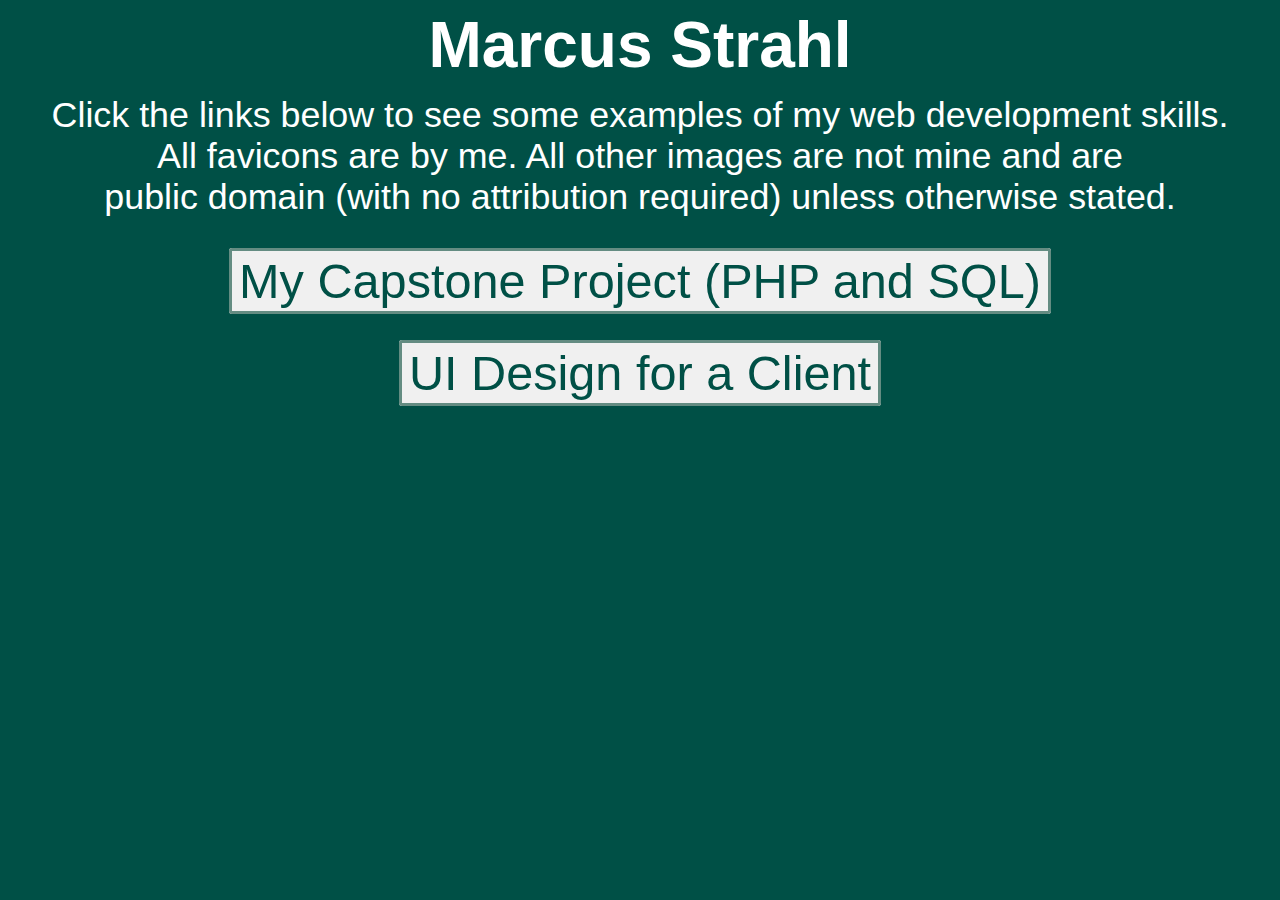
==== commit 66fcc791: "Update index.html" ====
--- a/index.html
+++ b/index.html
@@ -16,7 +16,5 @@
 	<a href="earthHubNote.html" target="blank">My Capstone Project (PHP and SQL)</a>
 	<br><br><br>
 	<a href="getOutOfTownNote.html" target="blank">UI Design for a Client</a>
-	<br><br><br>
-	<a href="goFlyAKiteNote.html" target="blank">Bootstrap and Responsive Design</a>
 </body>
 </html>
